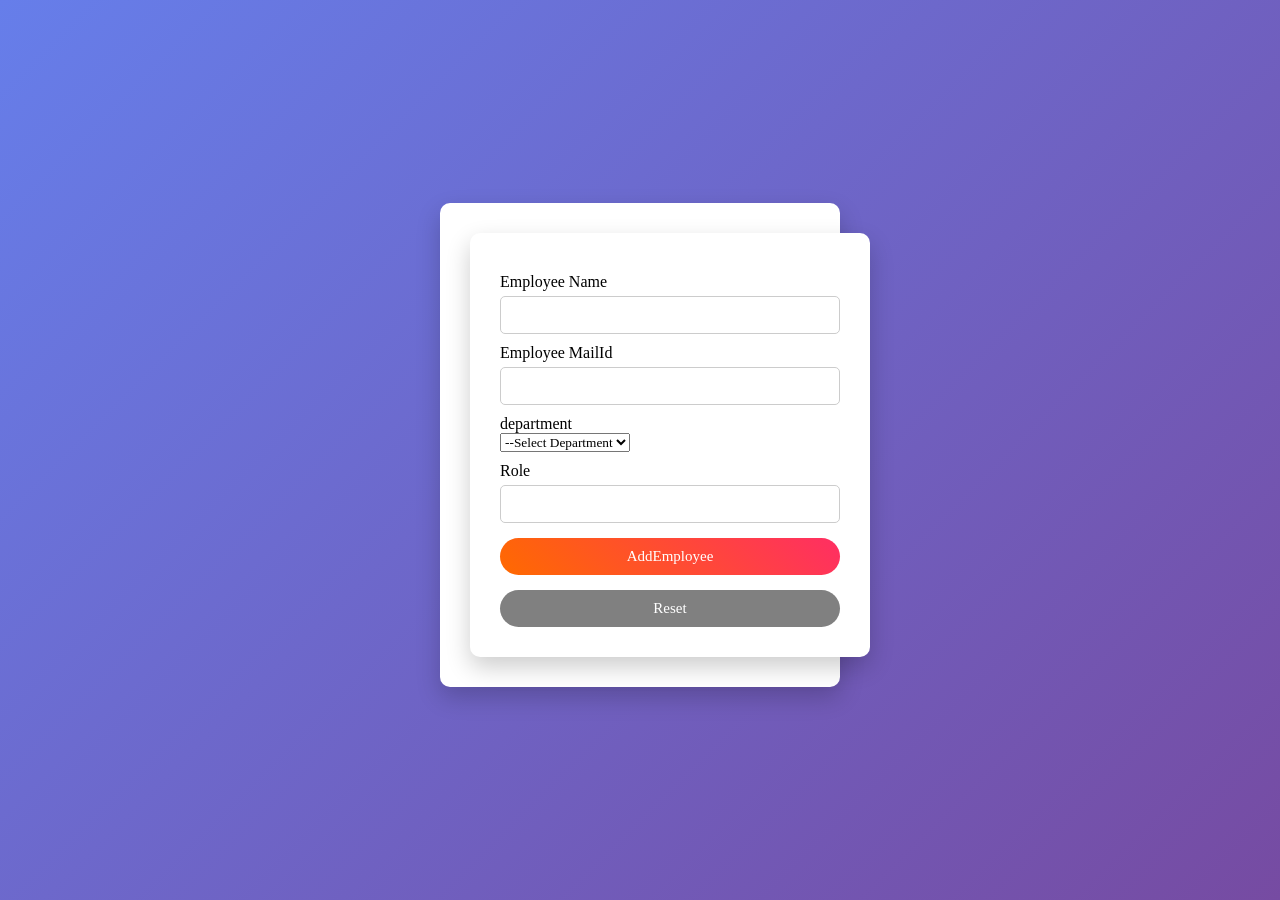
==== addEmp.html @ f3ff06cb "fixed" ====
<!DOCTYPE html>
<html lang="en">
<head>
    <meta charset="UTF-8">
    <meta name="viewport" content="width=device-width, initial-scale=1.0">
    <title>ADD EMPLOYEE</title>

    <link rel="stylesheet" href="common.css">
</head>
<body>
    <div class="form-container">
<form id="addEmp">
    <label>Employee Name</label>
    <input type ="text" id="empname" required>
    <label>Employee MailId</label>
    <input type ="text" id="empmailid" required>
    <label>department</label>
    <select id="department" required>
        <option value="">--Select Department</option>
    </select>
    <label>Role</label>
    <input type ="text" id="role" required>
    
      <button type="submit" >AddEmployee</button>
      <button type="reset" >Reset</button>
</form>
</div>
      <p id="msg" ></p>
</body>
<script>
    function loadDepartments() {
    fetch("https://helllo24.github.io/Login_FrontendProject/depart/getDepart")
        .then(res => res.json())
        .then(res => {
            const deptList = res.data || res;
            const select = document.getElementById("department");

            // clear old
            select.innerHTML = '<option value="">-- Select Department --</option>';

            deptList.forEach(dep => {
                const option = document.createElement("option");
                option.value = dep.id;
                option.textContent = dep.name;
                select.appendChild(option);
            });
        });
}

   // ✅ CALL ON PAGE LOAD
    window.onload = function () {
        loadDepartments();
    };


document.getElementById("addEmp").addEventListener("submit", function(e) {

    e.preventDefault();

    const empname = document.getElementById("empname").value;
    const empmailid = document.getElementById("empmailid").value;
    const departmentId = document.getElementById("department").value;
    const role = document.getElementById("role").value;

    fetch("https://helllo24.github.io/Login_FrontendProject/employee/saveEmp", {

        method: "POST",

        headers: {
            "Content-Type": "application/json",
            "Authorization": "Bearer " + localStorage.getItem("token")
        },

        body: JSON.stringify({
            empName: empname,
            empMailid: empmailid,
            departmentId: departmentId,  // ✅ MUST
            role: role
        })

    })
    .then(response => {
        if (!response.ok) {
            throw new Error("Failed to add employee");
        }
        return response.text();
    })
    .then(data => {
        document.getElementById("msg").innerText = data;
        document.getElementById("addEmp").reset();
    })
    .catch(error => {
        console.error(error);
        document.getElementById("msg").innerText = "Error adding employee";
    });

});


</script>
</html>
---- common.css ----
/* 🔥 RESET */
*{
margin:0;
padding:0;
box-sizing:border-box;
font-family:Segoe UI;
}

/* 🔥 BODY */
body{
min-height:100vh;
display:flex;
justify-content:center;
align-items:center;
flex-direction:column;
background:linear-gradient(135deg,#667eea,#764ba2);
}

/* 🔥 FORM BOX */
.form-container,
form{
background:white;
padding:30px;
width:400px;
border-radius:10px;
box-shadow:0 10px 25px rgba(0,0,0,0.2);
animation:fadeIn 0.6s;
}

/* 🔥 TITLE */
h2{
text-align:center;
margin-bottom:20px;
color:#333;
}

/* 🔥 LABEL */
label{
display:block;
margin-top:10px;
font-weight:500;
}

/* 🔥 INPUT */
input{
width:100%;
padding:10px;
margin-top:5px;
border:1px solid #ccc;
border-radius:5px;
outline:none;
transition:0.3s;
}

input:focus{
border-color:#667eea;
}

/* 🔥 BUTTON */
button{
width:100%;
margin-top:15px;
padding:10px;
border:none;
border-radius:25px;
background:linear-gradient(45deg,#ff6a00,#ff2e63);
color:white;
font-size:15px;
cursor:pointer;
transition:0.3s;
}

button:hover{
transform:scale(1.05);
}

/* 🔥 RESET BUTTON SMALL FIX */
button[type="reset"]{
background:gray;
}

/* 🔥 MESSAGE */
#msg{
margin-top:10px;
text-align:center;
color:green;
}

/* 🔥 LINKS */
.switch{
margin-top:15px;
text-align:center;
}

.switch a{
color:#667eea;
text-decoration:none;
font-weight:600;
}

.switch a:hover{
text-decoration:underline;
}

/* 🔥 FORGOT */
.forgot{
text-align:right;
margin-top:5px;
}

.forgot a{
font-size:13px;
color:#667eea;
text-decoration:none;
}

.forgot a:hover{
text-decoration:underline;
}

/* 🔥 TABLE CONTAINER */
.table-box{
width:90%;
max-width:900px;
background:white;
padding:20px;
border-radius:10px;
box-shadow:0 10px 25px rgba(0,0,0,0.2);
animation:fadeIn 0.6s;
}

/* 🔥 TABLE */
table{
width:100%;
border-collapse:collapse;
}

/* 🔥 HEADER */
th{
background:#667eea;
color:white;
padding:10px;
}

/* 🔥 DATA */
td{
padding:10px;
text-align:center;
border-bottom:1px solid #eee;
}

/* 🔥 ROW HOVER */
tr:hover{
background:#f5f5f5;
}

/* 🔥 ACTION BUTTONS */
td button{
width:auto;
padding:5px 10px;
margin:2px;
border-radius:5px;
}

/* 🔥 DELETE BUTTON */
td button:last-child{
background:red;
}

td button:last-child:hover{
background:darkred;
}

/* 🔥 DASHBOARD */
body a{
display:inline-block;
margin:10px;
padding:10px 15px;
background:white;
border-radius:5px;
text-decoration:none;
color:#333;
font-weight:500;
box-shadow:0 5px 10px rgba(0,0,0,0.1);
}

body a:hover{
background:#667eea;
color:white;
}

/* 🔥 ANIMATION */
@keyframes fadeIn{
from{
opacity:0;
transform:translateY(20px);
}
to{
opacity:1;
transform:translateY(0);
}
}
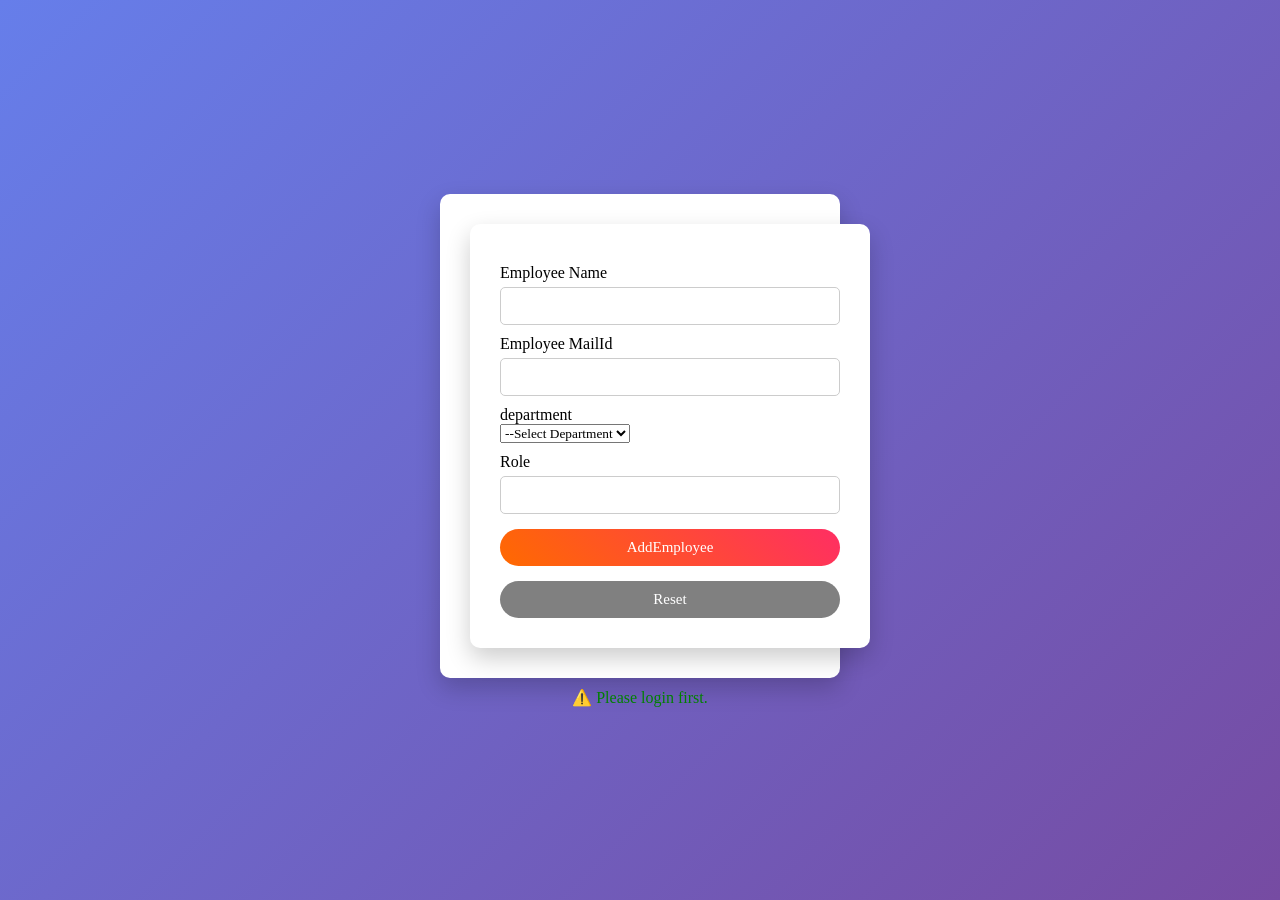
==== commit 8e1ddc4b: "change department name" ====
--- a/addEmp.html
+++ b/addEmp.html
@@ -28,74 +28,82 @@
       <p id="msg" ></p>
 </body>
 <script>
+    // Function to load departments into the dropdown
     function loadDepartments() {
-    fetch("https://helllo24.github.io/Login_FrontendProject/depart/getDepart")
-        .then(res => res.json())
+        const token = localStorage.getItem("token"); 
+
+        if (!token) {
+            document.getElementById("msg").innerText = "⚠️ Please login first.";
+            return;
+        }
+
+        fetch("https://login-employeemanagement-3.onrender.com/depart/getDepart", {
+            method: "GET",
+            headers: {
+                "Authorization": `Bearer ${token}`,
+                "Content-Type": "application/json"
+            }
+        })
         .then(res => {
-            const deptList = res.data || res;
+            if (!res.ok) throw new Error("Status: " + res.status);
+            return res.json();
+        })
+        .then(res => {
+            const deptlist = res.data || res; // Handles different response formats
             const select = document.getElementById("department");
-
-            // clear old
             select.innerHTML = '<option value="">-- Select Department --</option>';
 
-            deptList.forEach(dep => {
-                const option = document.createElement("option");
-                option.value = dep.id;
-                option.textContent = dep.name;
-                select.appendChild(option);
-            });
+            if (deptlist && Array.isArray(deptlist)) {
+                deptlist.forEach(dep => {
+                    console.log("Current Department Object:", dep);
+                    const option = document.createElement("option");
+                    option.value = dep.id;
+                    option.textContent = dep.departmentname; // Matches your Java Entity 'depname'
+                    select.appendChild(option);
+                });
+            }
+        })
+        .catch(err => {
+            console.error("Load Error:", err);
         });
-}
+    }
 
-   // ✅ CALL ON PAGE LOAD
-    window.onload = function () {
-        loadDepartments();
-    };
+    // Run load function when page opens
+    window.onload = loadDepartments;
 
+    // Handle Form Submission
+    document.getElementById("addEmp").addEventListener("submit", function(e) {
+        e.preventDefault();
 
-document.getElementById("addEmp").addEventListener("submit", function(e) {
+        const data = {
+            empName: document.getElementById("empname").value,
+            empMailid: document.getElementById("empmailid").value,
+            departmentId: document.getElementById("department").value,
+            role: document.getElementById("role").value
+        };
 
-    e.preventDefault();
-
-    const empname = document.getElementById("empname").value;
-    const empmailid = document.getElementById("empmailid").value;
-    const departmentId = document.getElementById("department").value;
-    const role = document.getElementById("role").value;
-
-    fetch("https://helllo24.github.io/Login_FrontendProject/employee/saveEmp", {
-
-        method: "POST",
-
-        headers: {
-            "Content-Type": "application/json",
-            "Authorization": "Bearer " + localStorage.getItem("token")
-        },
-
-        body: JSON.stringify({
-            empName: empname,
-            empMailid: empmailid,
-            departmentId: departmentId,  // ✅ MUST
-            role: role
+        fetch("https://login-employeemanagement-3.onrender.com/employee/saveEmp", {
+            method: "POST",
+            headers: {
+                "Content-Type": "application/json",
+                "Authorization": "Bearer " + localStorage.getItem("token")
+            },
+            body: JSON.stringify(data)
         })
-
-    })
-    .then(response => {
-        if (!response.ok) {
-            throw new Error("Failed to add employee");
-        }
-        return response.text();
-    })
-    .then(data => {
-        document.getElementById("msg").innerText = data;
-        document.getElementById("addEmp").reset();
-    })
-    .catch(error => {
-        console.error(error);
-        document.getElementById("msg").innerText = "Error adding employee";
+        .then(response => {
+            if (!response.ok) throw new Error("Failed to add employee");
+            return response.text();
+        })
+        .then(data => {
+            document.getElementById("msg").style.color = "green";
+            document.getElementById("msg").innerText = "✅ " + data;
+            document.getElementById("addEmp").reset();
+            loadDepartments(); // Refresh list if needed
+        })
+        .catch(error => {
+            document.getElementById("msg").style.color = "red";
+            document.getElementById("msg").innerText = "❌ Error adding employee";
+        });
     });
-
-});
-
-
 </script>
 </html>
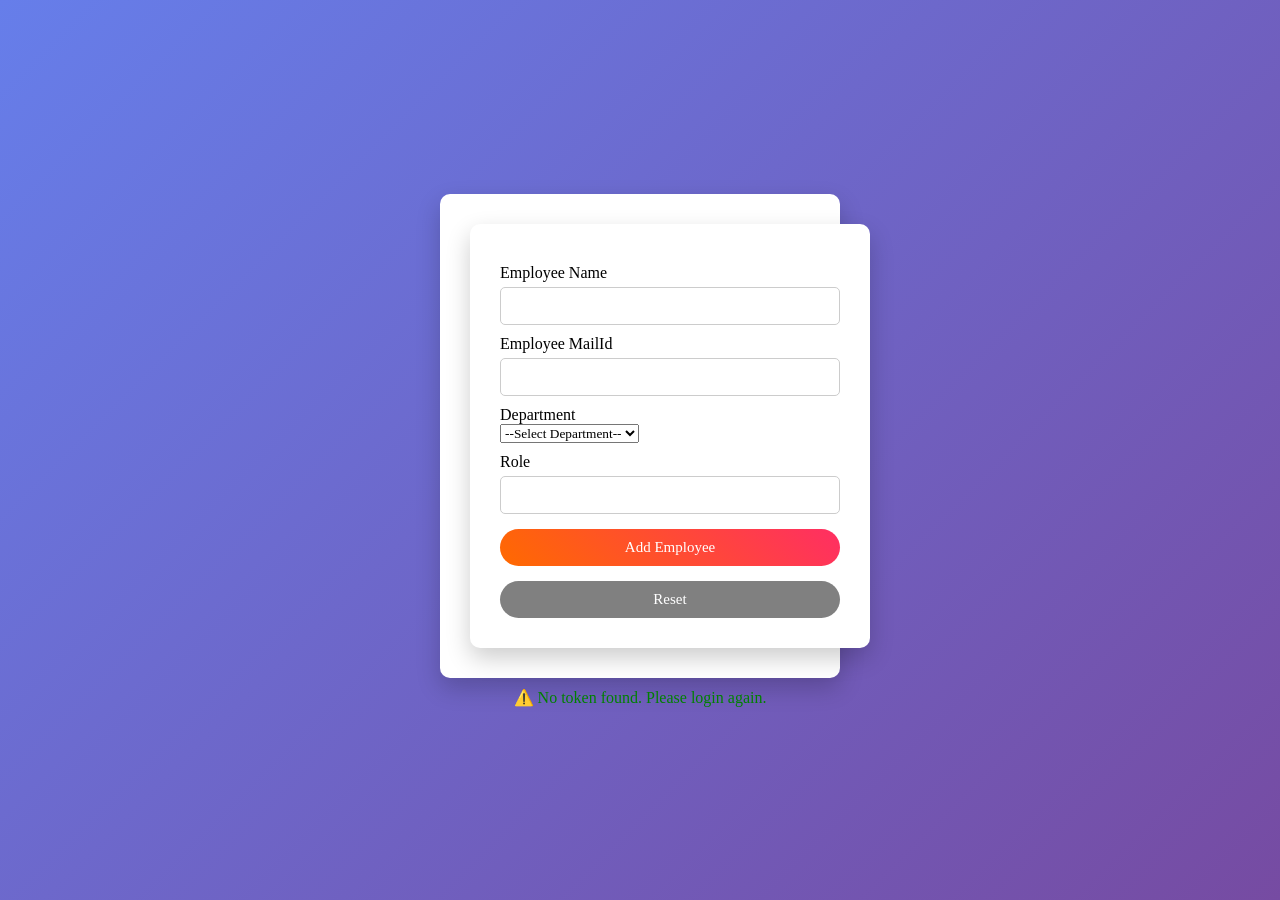
==== commit 9f900f9c: "change full code" ====
--- a/addEmp.html
+++ b/addEmp.html
@@ -4,76 +4,86 @@
     <meta charset="UTF-8">
     <meta name="viewport" content="width=device-width, initial-scale=1.0">
     <title>ADD EMPLOYEE</title>
-
     <link rel="stylesheet" href="common.css">
 </head>
 <body>
     <div class="form-container">
-<form id="addEmp">
-    <label>Employee Name</label>
-    <input type ="text" id="empname" required>
-    <label>Employee MailId</label>
-    <input type ="text" id="empmailid" required>
-    <label>department</label>
-    <select id="department" required>
-        <option value="">--Select Department</option>
-    </select>
-    <label>Role</label>
-    <input type ="text" id="role" required>
-    
-      <button type="submit" >AddEmployee</button>
-      <button type="reset" >Reset</button>
-</form>
-</div>
-      <p id="msg" ></p>
-</body>
+        <form id="addEmp">
+            <label>Employee Name</label>
+            <input type="text" id="empname" required>
+            
+            <label>Employee MailId</label>
+            <input type="text" id="empmailid" required>
+            
+            <label>Department</label>
+            <select id="department" required>
+                <option value="">--Select Department--</option>
+            </select>
+            
+            <label>Role</label>
+            <input type="text" id="role" required>
+            
+            <button type="submit">Add Employee</button>
+            <button type="reset">Reset</button>
+        </form>
+    </div>
+    <p id="msg"></p>
+
 <script>
-    // Function to load departments into the dropdown
     function loadDepartments() {
         const token = localStorage.getItem("token"); 
 
         if (!token) {
-            document.getElementById("msg").innerText = "⚠️ Please login first.";
+            document.getElementById("msg").innerText = "⚠️ No token found. Please login again.";
             return;
         }
+
+        console.log("Fetching departments with token:", token);
 
         fetch("https://login-employeemanagement-3.onrender.com/depart/getDepart", {
             method: "GET",
             headers: {
-                "Authorization": `Bearer ${token}`,
+                "Authorization": "Bearer " + token,
                 "Content-Type": "application/json"
             }
         })
         .then(res => {
-            if (!res.ok) throw new Error("Status: " + res.status);
+            if (res.status === 403) {
+                throw new Error("403 Forbidden: Your token is invalid or you don't have Admin permissions.");
+            }
+            if (!res.ok) throw new Error("Server Error: " + res.status);
             return res.json();
         })
         .then(res => {
-            const deptlist = res.data || res; // Handles different response formats
+            // Some backends wrap the list in a 'data' property
+            const deptlist = res.data || res; 
             const select = document.getElementById("department");
             select.innerHTML = '<option value="">-- Select Department --</option>';
 
             if (deptlist && Array.isArray(deptlist)) {
                 deptlist.forEach(dep => {
-                    console.log("Current Department Object:", dep);
+                    console.log("Mapping department:", dep);
                     const option = document.createElement("option");
                     option.value = dep.id;
-                    option.textContent = dep.departmentname; // Matches your Java Entity 'depname'
+                    // Using 'depname' as defined in your DepartmentEntity.java
+                    option.textContent = dep.depname || "Unnamed Department"; 
                     select.appendChild(option);
                 });
+            } else {
+                console.error("Department list is not an array:", deptlist);
             }
         })
         .catch(err => {
             console.error("Load Error:", err);
+            document.getElementById("msg").innerText = "❌ " + err.message;
         });
     }
 
-    // Run load function when page opens
     window.onload = loadDepartments;
 
-    // Handle Form Submission
     document.getElementById("addEmp").addEventListener("submit", function(e) {
         e.preventDefault();
+        const token = localStorage.getItem("token");
 
         const data = {
             empName: document.getElementById("empname").value,
@@ -86,24 +96,25 @@
             method: "POST",
             headers: {
                 "Content-Type": "application/json",
-                "Authorization": "Bearer " + localStorage.getItem("token")
+                "Authorization": "Bearer " + token
             },
             body: JSON.stringify(data)
         })
         .then(response => {
-            if (!response.ok) throw new Error("Failed to add employee");
+            if (!response.ok) throw new Error("Failed to add employee (Status: " + response.status + ")");
             return response.text();
         })
-        .then(data => {
+        .then(result => {
             document.getElementById("msg").style.color = "green";
-            document.getElementById("msg").innerText = "✅ " + data;
+            document.getElementById("msg").innerText = "✅ " + result;
             document.getElementById("addEmp").reset();
-            loadDepartments(); // Refresh list if needed
         })
         .catch(error => {
+            console.error("Submit Error:", error);
             document.getElementById("msg").style.color = "red";
-            document.getElementById("msg").innerText = "❌ Error adding employee";
+            document.getElementById("msg").innerText = "❌ Error: " + error.message;
         });
     });
 </script>
+</body>
 </html>
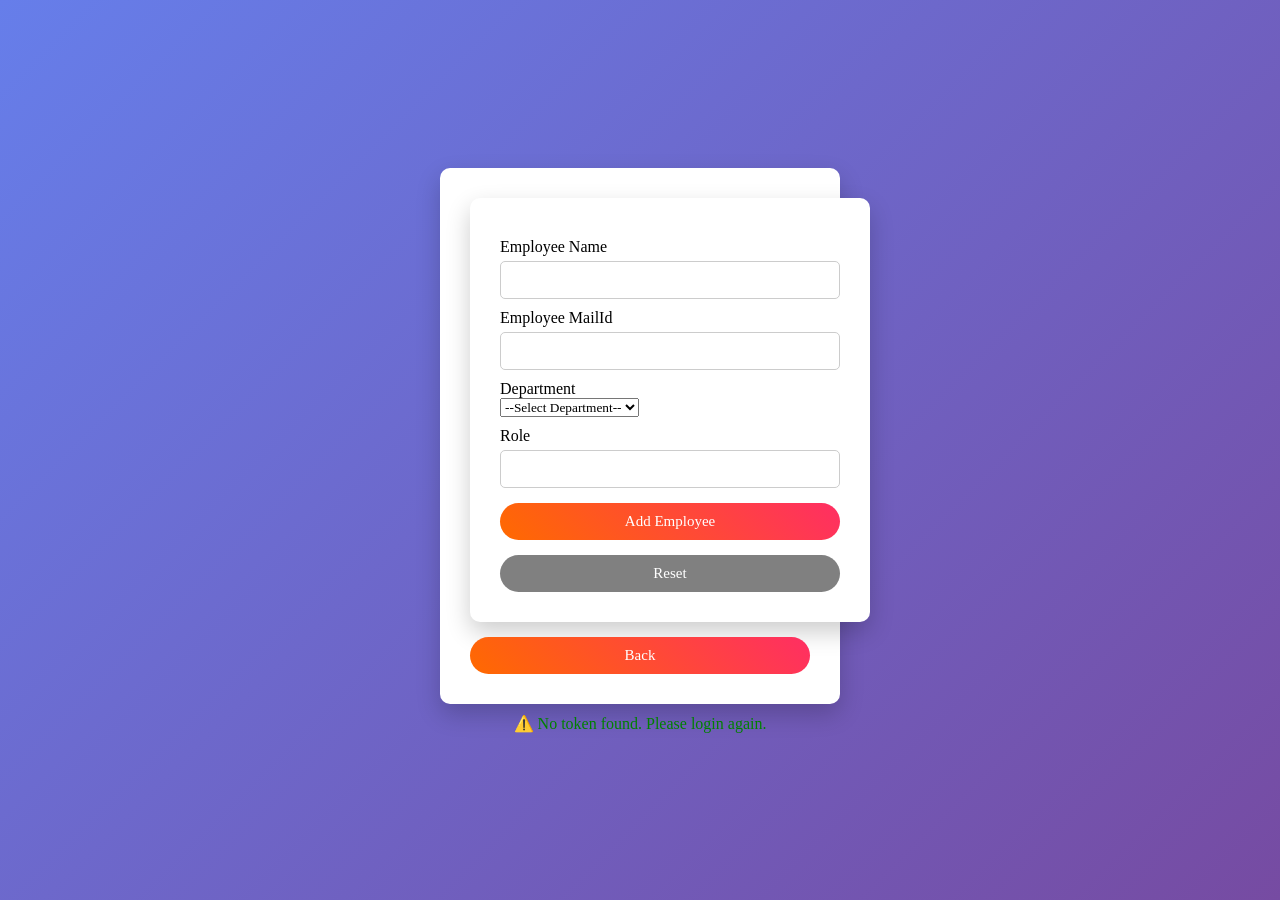
==== commit 8fbaa69b: "add backbutton" ====
--- a/addEmp.html
+++ b/addEmp.html
@@ -26,6 +26,7 @@
             <button type="submit">Add Employee</button>
             <button type="reset">Reset</button>
         </form>
+        <button onclick="BacktoDash()">Back</button>
     </div>
     <p id="msg"></p>
 
@@ -115,6 +116,9 @@
             document.getElementById("msg").innerText = "❌ Error: " + error.message;
         });
     });
+    function BacktoDash(){
+    window.location.href="admin-dashboard.html";
+}
 </script>
 </body>
 </html>
